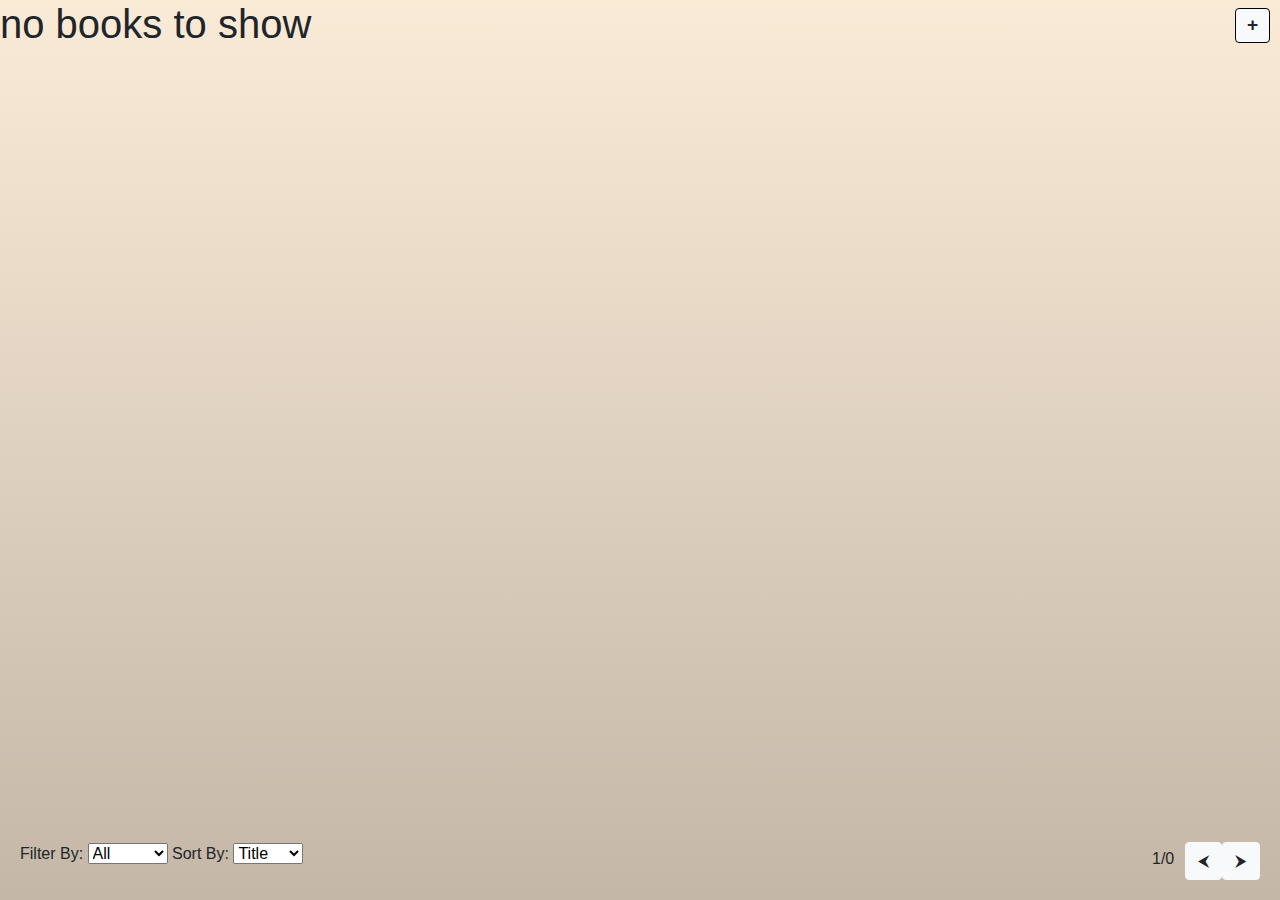
==== projs/ex-book-shop/book-shop.html @ 090b6651 "my gallery feb 2" ====
<!DOCTYPE html>
<html lang="en">

<head>
    <meta charset="UTF-8">
    <meta name="viewport" content="width=device-width, initial-scale=1.0">
    <meta http-equiv="X-UA-Compatible" content="ie=edge">
    <link rel="stylesheet" href="https://stackpath.bootstrapcdn.com/bootstrap/4.2.1/css/bootstrap.min.css">
    <link rel="stylesheet" href="css/book-shop.css">
    <title>Book-shop</title>
</head>

<body onload="init()">
    <div class="alert alert-warning" role="alert" style="display: none">
    </div>
    <div class="update-modal modal">
        <label for="update"></label>
        <input type="text" name="update" class="update">
        <div class="update-buttons">
            <button class="btn btn-light" onclick="onCloseModal()">cancel</button>
            <button class="update-button btn btn-light">OK</button>
        </div>
    </div>
    <div class="details-modal modal">
        <div class="img"></div>
        <div class="details">
            <div class="title"></div>
            <div class="rating"></div>
            <div class="rating-change">
                <button class="minus-rating btn btn-light">-</button>
                <button class="plus-rating btn btn-light">+</button>
            </div>
            <button class="btn btn-light" onclick="onCloseModal()">close</button>
        </div>
    </div>
    <div class="new-book-modal modal">
        <table class="new-book-inputs">
            <tbody>
                <tr>
                    <td>
                        <label for="title">Title:</label>
                    </td>
                    <td>
                        <input type="text" name="title" class="title" value="Title">
                    </td>
                </tr>
                <tr>
                    <td>
                        <label for="author">Author:</label>
                    </td>
                    <td>
                        <input type="text" name="author" class="author" value="Author">
                    </td>
                </tr>
                <tr>
                    <td>
                        <label for="price">Price:</label>
                    </td>
                    <td>
                        <input type="text" name="price" class="price" value="10">
                    </td>
                </tr>
                <tr>
                    <td>
                        <label for="img-url">Link to cover:</label>
                    </td>
                    <td>
                        <input type="text" name="img-url" class="img-url" value="https://via.placeholder.com/300">
                    </td>
                </tr>
                <tr>
                    <td>
                        <label for="rating">Rating:</label>
                    </td>
                    <td>
                        <input type="text" name="rating" class="rating" value="10">
                    </td>
                </tr>
                <tr>
                    <td>
                        <label for="qty">Quantity:</label>
                    </td>
                    <td>
                        <input type="text" name="qty" class="qty" value="10">
                    </td>
                </tr>
            </tbody>
        </table>
        <div class="new-book-buttons">
            <button class="btn btn-light" onclick="onCloseModal()">cancel</button>
            <button class="btn btn-light" onclick="onSubmitNewBook()">OK</button>
        </div>
    </div>
    <div class="main-container">
        <button class="add-book btn btn-light" onclick="onAddBook()">+</button>
        <div class="empty-display">
            <h1>no books to show</h1>
        </div>
        <div class="books-container">
            <table class="table">
                <thead class="thead-dark">
                    <th>ID</th>
                    <th>Title</th>
                    <th>Author</th>
                    <th>Price</th>
                    <th>Cover</th>
                    <th>Rating</th>
                    <th>Quantity</th>
                    <th>Options</th>
                </thead>
                <tbody>

                </tbody>
            </table>
        </div>
        <div class="control-bar">
            <label for="filter">Filter By:</label>
            <select name="filter" id="filter" onchange="onFilterBooks(this.value)">
                <option value="all">All</option>
                <option value="in-stock">In Stock</option>
            </select>
            <label for="sort">Sort By:</label>
            <select name="sort" id="sort" onchange="onSortBooks(this.value)">
                <option value="title">Title</option>
                <option value="author">Author</option>
                <option value="rating">Rating</option>
                <option value="price">Price</option>
            </select>
            <div class="page-info">
                <div class="page-label"></div>
                <div class="page-nav"></div>
            </div>
        </div>
    </div>
    <script src="https://code.jquery.com/jquery-3.3.1.min.js" integrity="sha256-FgpCb/KJQlLNfOu91ta32o/NMZxltwRo8QtmkMRdAu8="
        crossorigin="anonymous"></script>
    <script src="https://stackpath.bootstrapcdn.com/bootstrap/4.2.1/js/bootstrap.min.js"></script>
    <script src="js/storage-service.js"></script>
    <script src="js/book-shop-service.js"></script>
    <script src="js/book-shop-controller.js"></script>
</body>

</html>
---- projs/ex-book-shop/css/book-shop.css ----
* {box-sizing: border-box;}

body {
    background-image: linear-gradient(to bottom, antiquewhite, rgb(196, 183, 167));
}

.main-container {
    display: flex;
    flex-flow: column;
    height: 100vh;
}

.books-container {
    flex: 1;
}

.book-cover {
    width: 80px;
    cursor: pointer;
}

.book-cover-big {
    width: 300px;
    height: 460px;
}

.book-options {
    width: 100%;
    display: flex;
    flex-flow: column;
}

.book-options button {
    margin: 1px;
    padding: 10px;
}

.book-options>div>button:nth-child(1), .book-options>div>button:nth-child(2) {
    flex: 1;
}

.book-options1 {
    display: flex;
    flex-flow: row;
}

.book-options2 {
    display: flex;
    flex-flow: row;
}

button, select {
    cursor: pointer;
}

thead * {
    text-align: center;
}

.add-book {
    position: absolute;
    top: 8px;
    right: 10px;
    font-size: 1.2em;
    font-weight: bold;
    padding: 0;
    width: 35px;
    height: 35px;
    border: 1px solid black;
}

.add-book:hover {
    border: 1px solid black;
}

.page-info {
    display: flex;
    flex-direction: row;
    float: right;
}

.page-label {
    width: 38px;
    height: 38px;
    padding: 5px;
}

.control-bar {
    position: absolute;
    bottom: 0;
    padding: 20px;
    width: 100vw;
}

.modal {
    background-color: rgb(158, 140, 126);
    border: 1px solid rgb(155, 49, 0);
    position: absolute;
    top: 50%;
    left: 50%;
    transform: translate(-50%, -50%);
    z-index: 2;
    border-radius: 10px;
}

.update-modal {
    width: 300px;
    height: 100px;
    padding: 10px;
    text-align: center;
}

.update-modal input {
    margin: 5px;
}

.new-book-modal {
    width: 500px;
    height: 400px;
    padding: 20px;
}

.new-book-inputs {
    width: 100%;
    height: 90%;
}

.new-book-buttons {
    display: flex;
    flex-flow: row;
    justify-content: space-around;
}

.update-buttons {
    display: flex;
    flex-flow: row;
    justify-content: space-around;
}

.new-book-buttons button {
    width: 100px;
}

.update-buttons button {
    width: 100px;
}

.alert {
    position: absolute;
    top: 50%;
    left: 50%;
    transform: translate(-50%, -50%);
    z-index: 3;
}

.blur * {
    filter: blur(5px);
    pointer-events: none;
}

.details-modal {
    width: 600px;
    height: 500px;
    padding: 20px;
    display: flex;
    flex-direction: row;
}

.details-modal .details {
    max-width: 260px;
    flex: 1;
    display: flex;
    flex-direction: column;
    font-size: 1.9em;
    text-align: center;
    position: relative;
}

.details-modal .details .rating {
    height: 60px;
}

.details-modal .details>button {
    width: 100px;
    position: absolute;
    bottom: 20px;
    left: 50%;
    transform: translate(-50%);
}

.rating-change>button {
    width: 35px;
    height: 35px;
    padding: 0;
    font-weight: bold;
    font-size: .7em;
}
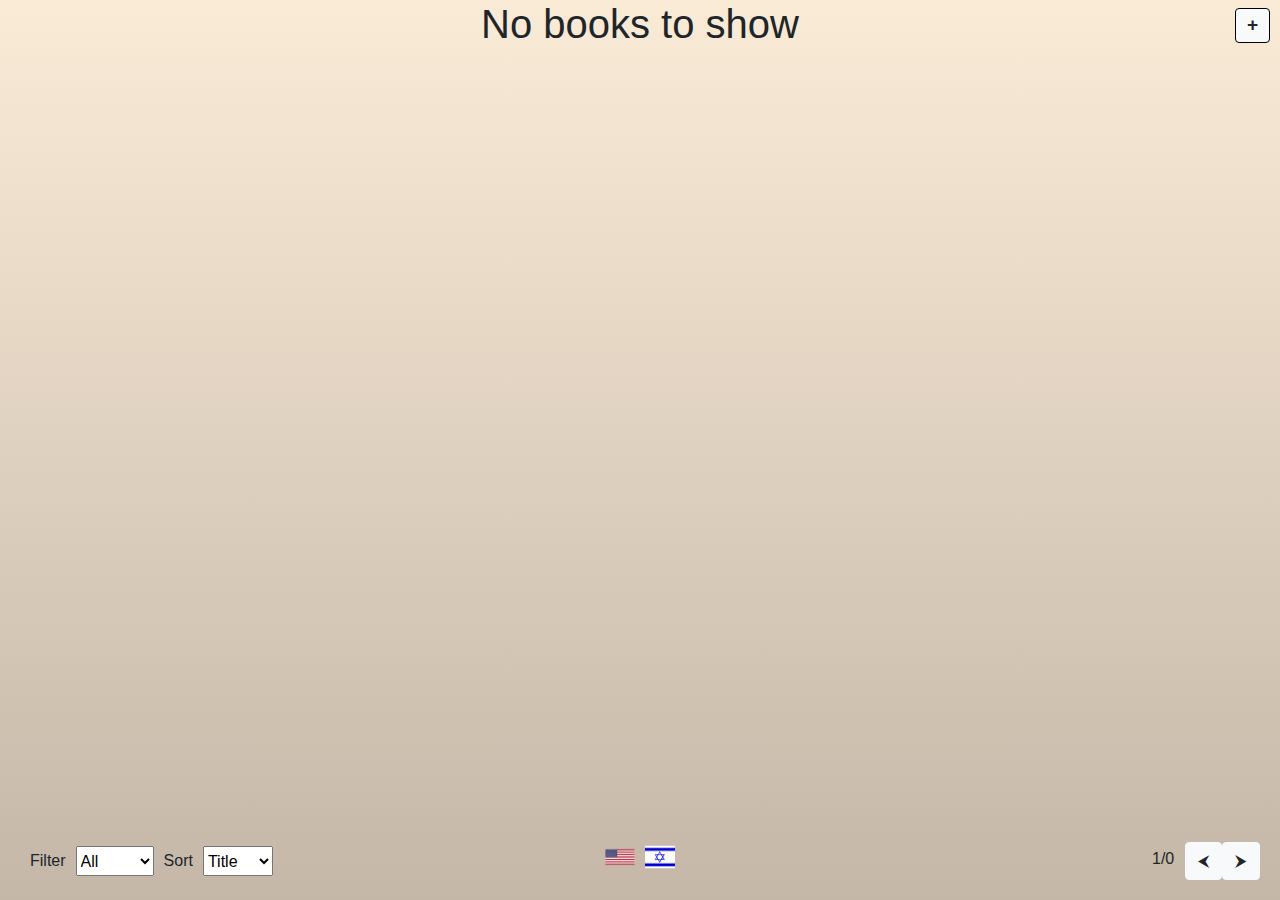
==== commit 25452db5: "safe content improvment" ====
--- a/projs/ex-book-shop/book-shop.html
+++ b/projs/ex-book-shop/book-shop.html
@@ -13,12 +13,19 @@
 <body onload="init()">
     <div class="alert alert-warning" role="alert" style="display: none">
     </div>
+    <div class="confirm-modal modal">
+        <p data-trans="ARE_YOU_SURE">Are You Sure?</p>
+        <div class="confirm-buttons">
+            <button class="btn btn-light confirm" data-trans="OK">OK</button>
+            <button class="btn btn-light" data-trans="CANCEL" onclick="onCloseModal()">Cancel</button>
+        </div>
+    </div>
     <div class="update-modal modal">
         <label for="update"></label>
         <input type="text" name="update" class="update">
         <div class="update-buttons">
-            <button class="btn btn-light" onclick="onCloseModal()">cancel</button>
-            <button class="update-button btn btn-light">OK</button>
+            <button class="btn btn-light" data-trans="CANCEL" onclick="onCloseModal()">Cancel</button>
+            <button class="update-button btn btn-light" data-trans="OK">OK</button>
         </div>
     </div>
     <div class="details-modal modal">
@@ -38,75 +45,75 @@
             <tbody>
                 <tr>
                     <td>
-                        <label for="title">Title:</label>
+                        <label for="title" data-trans="TITLE">Title:</label>
                     </td>
                     <td>
-                        <input type="text" name="title" class="title" value="Title">
+                        <input type="text" name="title" class="title" data-trans="TITLE" placeholder="Title">
                     </td>
                 </tr>
                 <tr>
                     <td>
-                        <label for="author">Author:</label>
+                        <label for="author" data-trans="AUTHOR">Author:</label>
                     </td>
                     <td>
-                        <input type="text" name="author" class="author" value="Author">
+                        <input type="text" name="author" class="author" data-trans="AUTHOR" placeholder="Author">
                     </td>
                 </tr>
                 <tr>
                     <td>
-                        <label for="price">Price:</label>
+                        <label for="price" data-trans="PRICE">Price:</label>
                     </td>
                     <td>
-                        <input type="text" name="price" class="price" value="10">
+                        <input type="text" name="price" class="price" placeholder="10">
                     </td>
                 </tr>
                 <tr>
                     <td>
-                        <label for="img-url">Link to cover:</label>
+                        <label for="img-url" data-trans="LINK_TO_COVER">Link to cover:</label>
                     </td>
                     <td>
-                        <input type="text" name="img-url" class="img-url" value="https://via.placeholder.com/300">
+                        <input type="text" name="img-url" class="img-url" placeholder="https://via.placeholder.com/300">
                     </td>
                 </tr>
                 <tr>
                     <td>
-                        <label for="rating">Rating:</label>
+                        <label for="rating" data-trans="RATING">Rating:</label>
                     </td>
                     <td>
-                        <input type="text" name="rating" class="rating" value="10">
+                        <input type="text" name="rating" class="rating" placeholder="10">
                     </td>
                 </tr>
                 <tr>
                     <td>
-                        <label for="qty">Quantity:</label>
+                        <label for="qty" data-trans="QUANTITY">Quantity:</label>
                     </td>
                     <td>
-                        <input type="text" name="qty" class="qty" value="10">
+                        <input type="text" name="qty" class="qty" placeholder="10">
                     </td>
                 </tr>
             </tbody>
         </table>
         <div class="new-book-buttons">
-            <button class="btn btn-light" onclick="onCloseModal()">cancel</button>
-            <button class="btn btn-light" onclick="onSubmitNewBook()">OK</button>
+            <button class="btn btn-light" onclick="onCloseModal()" data-trans="CANCEL">cancel</button>
+            <button class="btn btn-light" onclick="onSubmitNewBook()" data-trans="OK">OK</button>
         </div>
     </div>
     <div class="main-container">
         <button class="add-book btn btn-light" onclick="onAddBook()">+</button>
         <div class="empty-display">
-            <h1>no books to show</h1>
+            <h1 data-trans="EMPTY_SHOP">no books to show</h1>
         </div>
         <div class="books-container">
             <table class="table">
                 <thead class="thead-dark">
-                    <th>ID</th>
-                    <th>Title</th>
-                    <th>Author</th>
-                    <th>Price</th>
-                    <th>Cover</th>
-                    <th>Rating</th>
-                    <th>Quantity</th>
-                    <th>Options</th>
+                    <th data-trans="ID">ID</th>
+                    <th data-trans="TITLE">Title</th>
+                    <th data-trans="AUTHOR">Author</th>
+                    <th data-trans="PRICE">Price</th>
+                    <th data-trans="COVER">Cover</th>
+                    <th data-trans="RATING">Rating</th>
+                    <th data-trans="QUANTITY">Quantity</th>
+                    <th data-trans="OPTIONS">Options</th>
                 </thead>
                 <tbody>
 
@@ -114,19 +121,25 @@
             </table>
         </div>
         <div class="control-bar">
-            <label for="filter">Filter By:</label>
-            <select name="filter" id="filter" onchange="onFilterBooks(this.value)">
-                <option value="all">All</option>
-                <option value="in-stock">In Stock</option>
-            </select>
-            <label for="sort">Sort By:</label>
-            <select name="sort" id="sort" onchange="onSortBooks(this.value)">
-                <option value="title">Title</option>
-                <option value="author">Author</option>
-                <option value="rating">Rating</option>
-                <option value="price">Price</option>
-            </select>
-            <div class="page-info">
+            <div class="filter-bar">
+                <label for="filter" data-trans="FILTER">Filter By:</label>
+                <select name="filter" id="filter" onchange="onFilterBooks(this.value)">
+                    <option value="all" data-trans="ALL">All</option>
+                    <option value="in-stock" data-trans="IN_STOCK">In Stock</option>
+                </select>
+                <label for="sort" data-trans="SORT">Sort By:</label>
+                <select name="sort" id="sort" onchange="onSortBooks(this.value)">
+                    <option value="title" data-trans="TITLE">Title</option>
+                    <option value="author" data-trans="AUTHOR">Author</option>
+                    <option value="rating" data-trans="RATING">Rating</option>
+                    <option value="price" data-trans="PRICE">Price</option>
+                </select>
+            </div>
+            <div class="lang-bar">
+                <div class="change-lang he" onclick="onChangeLang('he')"></div>
+                <div class="change-lang en" onclick="onChangeLang('en')"></div>
+            </div>
+            <div class="pagination-bar">
                 <div class="page-label"></div>
                 <div class="page-nav"></div>
             </div>
@@ -136,6 +149,7 @@
         crossorigin="anonymous"></script>
     <script src="https://stackpath.bootstrapcdn.com/bootstrap/4.2.1/js/bootstrap.min.js"></script>
     <script src="js/storage-service.js"></script>
+    <script src="js/translate-service.js"></script>
     <script src="js/book-shop-service.js"></script>
     <script src="js/book-shop-controller.js"></script>
 </body>
--- a/projs/ex-book-shop/css/book-shop.css
+++ b/projs/ex-book-shop/css/book-shop.css
@@ -2,6 +2,14 @@
 
 body {
     background-image: linear-gradient(to bottom, antiquewhite, rgb(196, 183, 167));
+}
+
+body.rtl {
+    direction: rtl;
+}
+
+.empty-display h1 {
+    text-align: center;
 }
 
 .main-container {
@@ -69,14 +77,31 @@
     border: 1px solid black;
 }
 
+body.rtl .add-book {
+    right: initial;
+    left: 10px;
+}
+
 .add-book:hover {
     border: 1px solid black;
 }
 
-.page-info {
-    display: flex;
-    flex-direction: row;
-    float: right;
+.pagination-bar {
+    display: flex;
+    flex-direction: row;
+}
+
+.filter-bar {
+    display: flex;
+    flex-direction: row;
+    height: 30px;
+    align-self: center;
+}
+
+.filter-bar label {
+    align-self: center;
+    margin: 0;
+    padding: 0 10px;
 }
 
 .page-label {
@@ -90,6 +115,9 @@
     bottom: 0;
     padding: 20px;
     width: 100vw;
+    display: flex;
+    flex-direction: row;
+    justify-content: space-between;
 }
 
 .modal {
@@ -101,6 +129,24 @@
     transform: translate(-50%, -50%);
     z-index: 2;
     border-radius: 10px;
+}
+
+.confirm-modal {
+    width: 150px;
+    height: 100px;
+    padding: 5px;
+}
+
+.confirm-modal p {
+    text-align: center;
+    padding: 5px;
+}
+
+.confirm-buttons {
+    display: flex;
+    flex-direction: row;
+    justify-items: center;
+    justify-content: space-evenly;
 }
 
 .update-modal {
@@ -194,4 +240,29 @@
     padding: 0;
     font-weight: bold;
     font-size: .7em;
+}
+
+.lang-bar {
+    position: absolute;
+    left: 50%;
+    transform: translate(-50%);
+    width: 70px;
+}
+
+.change-lang {
+    width: 30px;
+    height: 30px;
+    background-size: contain;
+    background-repeat: no-repeat;
+    cursor: pointer;
+}
+
+.change-lang.he {
+    background-image: url('../img/he-icon.png');
+    float: right;
+}
+
+.change-lang.en {
+    background-image: url('../img/en-icon.png');
+    float: left;
 }